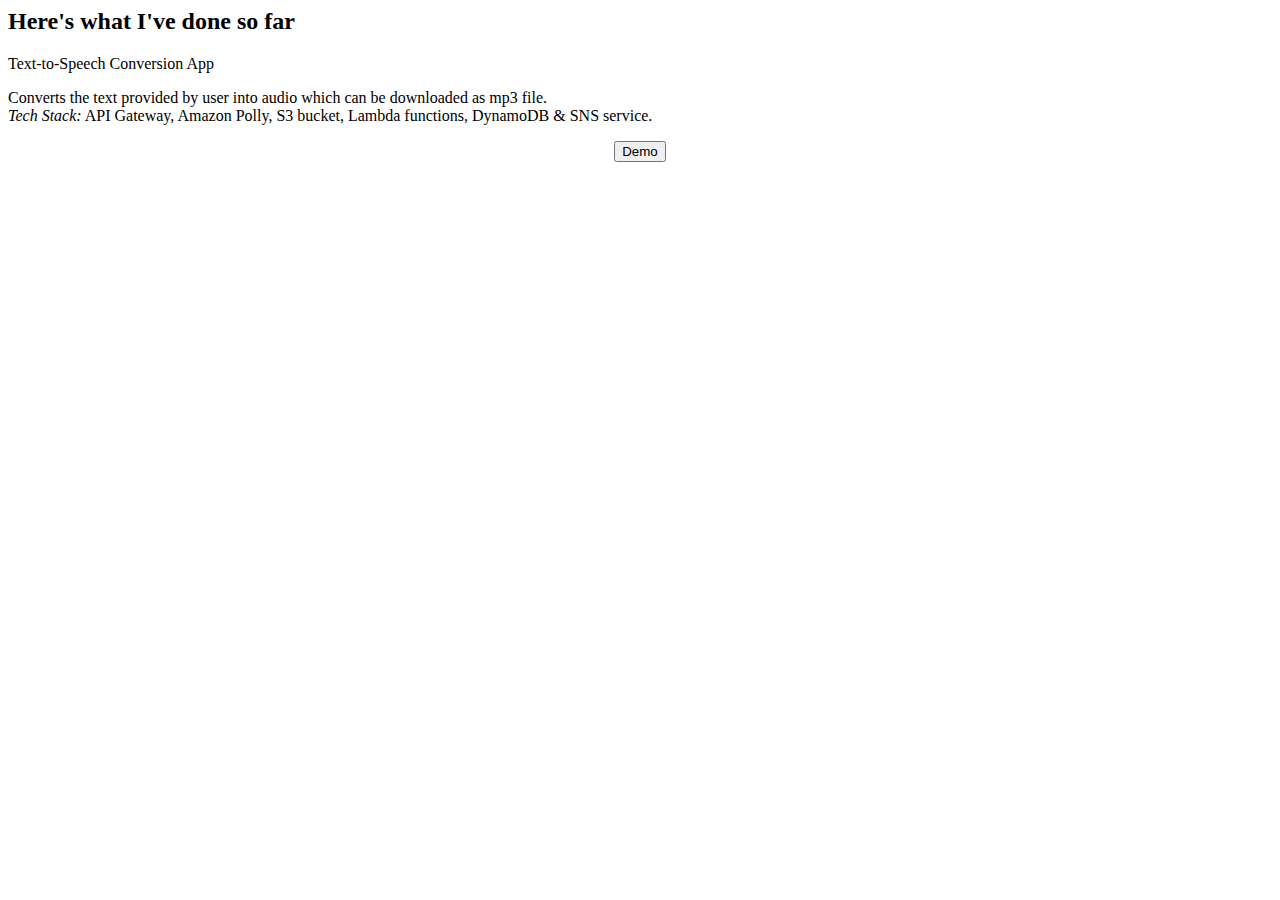
==== src/app/app.component.html @ 3d3b4e8e "my-app using angular and aws polly service" ====
<body>
<div style="text-align:left">
  <ngx-avatar src="assets/mani.jpg" name="Mani Khanuja" size="10%" [round]="true"></ngx-avatar>
</div>
<h2>Here's what I've done so far</h2>

<mat-card class="polly-card">
  <mat-card-header>
    <div mat-card-avatar class="polly-header-image"></div>
    <mat-card-title> Text-to-Speech Conversion App</mat-card-title>
  </mat-card-header>
  <!-- <img mat-card-image src="https://material.angular.io/assets/img/examples/shiba2.jpg" alt="AWS Polly Service Example"> -->
  <mat-card-content>
    <p> Converts the text provided by user into audio which can be downloaded as mp3 file. <br>
    <span> <i> Tech Stack:</i></span> API Gateway, Amazon Polly, S3 bucket, Lambda functions, DynamoDB & SNS service. </p>
  </mat-card-content>
  <mat-card-actions align="center">
    <nav>
      <a routerLink="/pollydemo">
    <button mat-raised-button color="primary">Demo</button>
  </a>
  </nav>
  </mat-card-actions>
</mat-card>
</body>
<router-outlet></router-outlet>
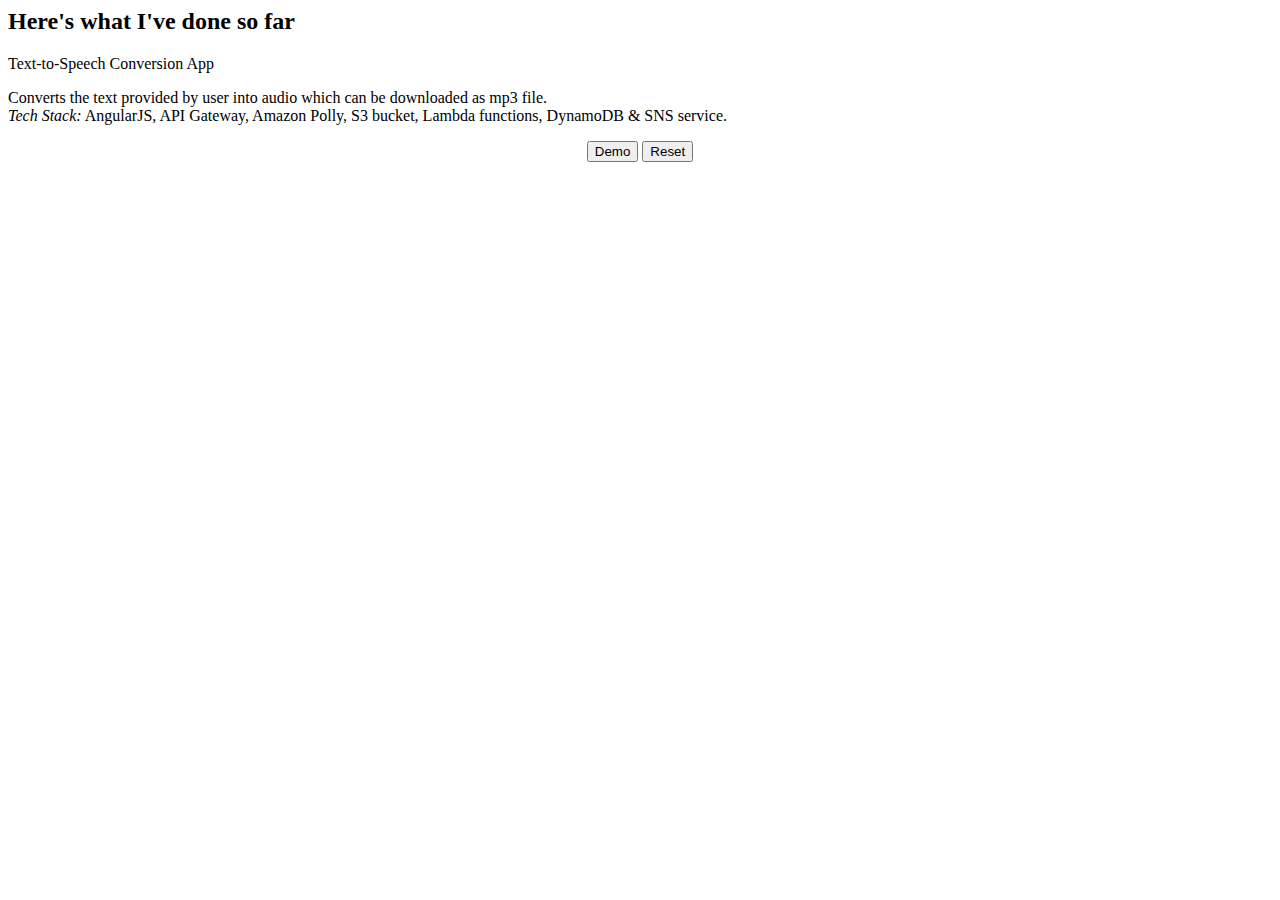
==== commit 5adc06a4: "added get service and updated table component to show the results." ====
--- a/src/app/app.component.html
+++ b/src/app/app.component.html
@@ -12,14 +12,18 @@
   <!-- <img mat-card-image src="https://material.angular.io/assets/img/examples/shiba2.jpg" alt="AWS Polly Service Example"> -->
   <mat-card-content>
     <p> Converts the text provided by user into audio which can be downloaded as mp3 file. <br>
-    <span> <i> Tech Stack:</i></span> API Gateway, Amazon Polly, S3 bucket, Lambda functions, DynamoDB & SNS service. </p>
+    <span> <i> Tech Stack:</i></span> AngularJS, API Gateway, Amazon Polly, S3 bucket, Lambda functions, DynamoDB & SNS service. </p>
   </mat-card-content>
   <mat-card-actions align="center">
     <nav>
       <a routerLink="/pollydemo">
     <button mat-raised-button color="primary">Demo</button>
   </a>
-  </nav>
+  <a href="#">
+      <button mat-raised-button color="primary">Reset</button>
+    </a>
+ </nav>
+  
   </mat-card-actions>
 </mat-card>
 </body>
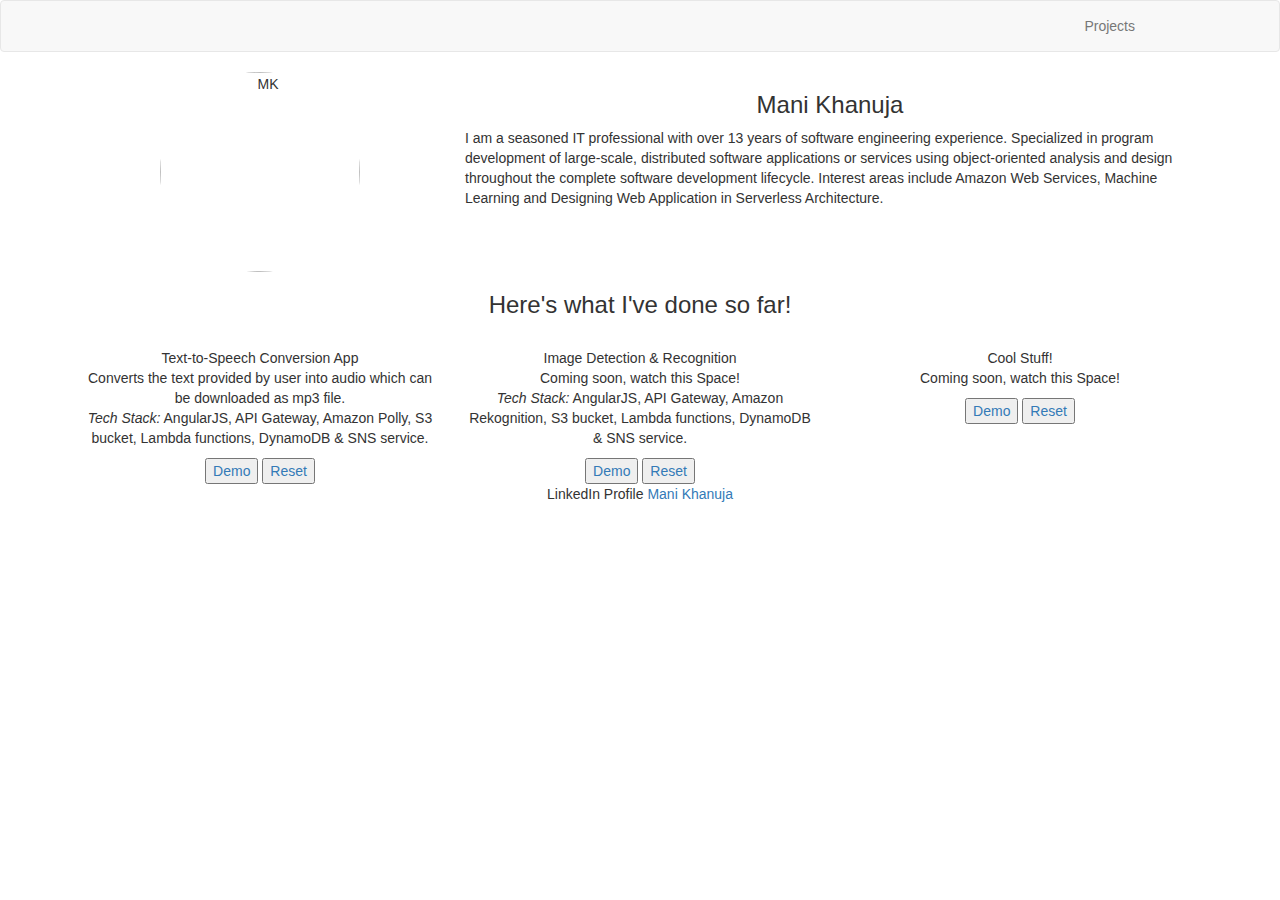
==== commit 3a21675e: "updated the ui of the app." ====
--- a/src/app/app.component.html
+++ b/src/app/app.component.html
@@ -1,32 +1,136 @@
+<html lang="en">
+<head>
+  <title>mktech.club</title>
+  <meta charset="utf-8">
+  <meta name="viewport" content="width=device-width, initial-scale=1">
+  <link rel="stylesheet" href="https://maxcdn.bootstrapcdn.com/bootstrap/3.3.7/css/bootstrap.min.css">
+  <link href="https://fonts.googleapis.com/css?family=Montserrat" rel="stylesheet">
+  <script src="https://ajax.googleapis.com/ajax/libs/jquery/3.3.1/jquery.min.js"></script>
+  <script src="https://maxcdn.bootstrapcdn.com/bootstrap/3.3.7/js/bootstrap.min.js"></script>
+  </head>
 <body>
-<div style="text-align:left">
-  <ngx-avatar src="assets/mani.jpg" name="Mani Khanuja" size="10%" [round]="true"></ngx-avatar>
+<!-- Navbar -->
+<nav class="navbar navbar-default">
+    <div class="container">
+      <div class="navbar-header">
+        <button type="button" class="navbar-toggle" data-toggle="collapse" data-target="#myNavbar">
+          <span class="icon-bar"></span>
+          <span class="icon-bar"></span>
+          <span class="icon-bar"></span>                        
+        </button>
+        <a class="navbar-brand" href="#"></a>
+      </div>
+      <div class="collapse navbar-collapse" id="myNavbar">
+        <ul class="nav navbar-nav navbar-right">
+          <li><a href="#">Projects</a></li>
+          <li><a href="#"></a></li>
+          <li><a href="#"></a></li>
+        </ul>
+      </div>
+    </div>
+  </nav>
+<!-- First Container -->
+<div class=container>
+<div class="container-fluid bg-1">
+  <div class="row">
+          <div class="col-sm-4 text-center">
+              <img src="assets/mani.jpg" class="img-responsive img-circle margin" style="display:inline" alt="MK" width="200" height="200">
+          </div>
+    <div class="col-sm-8">
+        <h3 class="text-center">Mani Khanuja</h3>
+        <p class="margin-right"> I am a seasoned IT professional with over 13 years of software engineering experience.
+            Specialized in program development of large-scale, distributed software applications or services using object-oriented analysis and design throughout the complete software development lifecycle.
+            Interest areas include Amazon Web Services, Machine Learning and Designing Web Application in Serverless Architecture. 
+          </p>
+    </div>
+  </div>
+  </div>
+<!-- Third Container (Grid) -->
+<div class="container-fluid bg-3 text-center">    
+    <h3 class="margin">Here's what I've done so far!</h3><br>
+    <div class="row">
+      <div class="col-sm-4">
+        <mat-card class="card">
+            <mat-card-header>
+              <div mat-card-avatar class="polly-header-image"></div>
+              <mat-card-title text-right> Text-to-Speech Conversion App </mat-card-title>
+            </mat-card-header>
+            <!--future placeholder for adding image to the card-->
+            <!-- <img mat-card-image src="https://material.angular.io/assets/img/examples/shiba2.jpg" alt="AWS Polly Service Example"> -->
+            <mat-card-content class='card-content-height'>
+              <p class='card'> Converts the text provided by user into audio which can be downloaded as mp3 file. <br>
+              <span> <i> Tech Stack:</i></span> AngularJS, API Gateway, Amazon Polly, S3 bucket, Lambda functions, DynamoDB & SNS service. </p>
+            </mat-card-content>
+            <mat-card-actions align="center">
+              <nav>
+                <a routerLink="/pollydemo">
+                  <button >Demo</button>
+                </a>
+                <a href="#">
+                  <button >Reset</button>
+                </a>
+              </nav>
+            </mat-card-actions>
+          </mat-card>
+      </div>
+      <div class="col-sm-4"> 
+          <mat-card class="card">
+              <mat-card-header>
+                <div mat-card-avatar class="recognition-header-image" round="true"></div>
+                <mat-card-title text-right> Image Detection & Recognition </mat-card-title>
+              </mat-card-header>
+              <!--future placeholder for adding image to the card-->
+              <!-- <img mat-card-image src="https://material.angular.io/assets/img/examples/shiba2.jpg" alt="AWS Polly Service Example"> -->
+              <mat-card-content class='card-content-height'>
+                <p class="card"> Coming soon, watch this Space! <br>
+                <span> <i> Tech Stack:</i></span> AngularJS, API Gateway, Amazon Rekognition, S3 bucket, Lambda functions, DynamoDB & SNS service. </p>
+              </mat-card-content>
+              <mat-card-actions align="center">
+                <nav >
+                      <a routerLink="/">
+                          <button >Demo</button>
+                        </a>
+                        <a href="#">
+                          <button >Reset</button>
+                        </a>                  
+                </nav>
+              </mat-card-actions>
+            </mat-card>
+      </div>
+      <div class="col-sm-4"> 
+          <mat-card class="card">
+              <mat-card-header>
+                <div mat-card-avatar class="comingsoon-header-image"></div>
+                <mat-card-title text-right> Cool Stuff! </mat-card-title>
+              </mat-card-header>
+              <!--future placeholder for adding image to the card-->
+              <!-- <img mat-card-image src="https://material.angular.io/assets/img/examples/shiba2.jpg" alt="AWS Polly Service Example"> -->
+              <mat-card-content class='card-content-height'>
+                <p class='card'> Coming soon, watch this Space! <br>
+                <!-- <span> <i> Tech Stack:</i></span> AngularJS, API Gateway, Amazon Polly, S3 bucket, Lambda functions, DynamoDB & SNS service. </p> -->
+              </mat-card-content>
+              <mat-card-actions align="center">
+                <nav>
+                  <a routerLink="/">
+                    <button >Demo</button>
+                  </a>
+                  <a href="#">
+                    <button >Reset</button>
+                  </a>
+                </nav>
+              </mat-card-actions>
+            </mat-card>
+      </div>
+    </div>
+  </div>
+  <router-outlet></router-outlet>
+  <!-- Footer -->
+<footer class="container-fluid bg-4 text-center">
+    <p>LinkedIn Profile <a href="https://www.linkedin.com/in/manikhanuja/">Mani Khanuja</a></p> 
+  </footer>
 </div>
-<h2>Here's what I've done so far</h2>
-
-<mat-card class="polly-card">
-  <mat-card-header>
-    <div mat-card-avatar class="polly-header-image"></div>
-    <mat-card-title> Text-to-Speech Conversion App</mat-card-title>
-  </mat-card-header>
-  <!-- <img mat-card-image src="https://material.angular.io/assets/img/examples/shiba2.jpg" alt="AWS Polly Service Example"> -->
-  <mat-card-content>
-    <p> Converts the text provided by user into audio which can be downloaded as mp3 file. <br>
-    <span> <i> Tech Stack:</i></span> AngularJS, API Gateway, Amazon Polly, S3 bucket, Lambda functions, DynamoDB & SNS service. </p>
-  </mat-card-content>
-  <mat-card-actions align="center">
-    <nav>
-      <a routerLink="/pollydemo">
-    <button mat-raised-button color="primary">Demo</button>
-  </a>
-  <a href="#">
-      <button mat-raised-button color="primary">Reset</button>
-    </a>
- </nav>
-  
-  </mat-card-actions>
-</mat-card>
 </body>
-<router-outlet></router-outlet>
 
 
+
+
